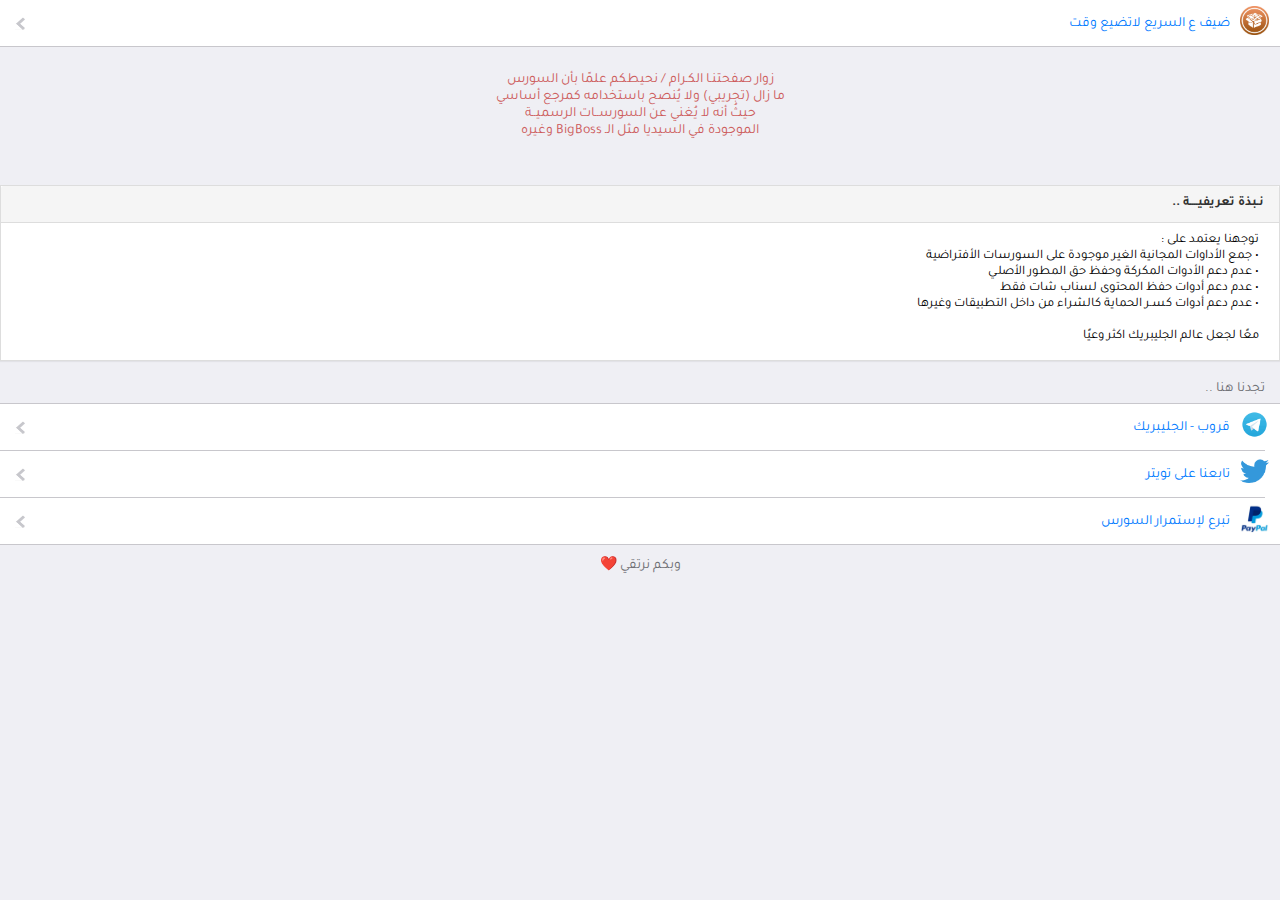
==== index.html @ 3f2b3d14 "." ====
<!DOCTYPE html>
<html dir="rtl">
<head>
<title>قروب - الجليبريك</title>
<link rel='stylesheet' type='text/css' href='assest/ios7.css'/>
<link rel="stylesheet"href="https://fonts.googleapis.com/css?family=Tajawal:500&amp;subset=arabic"/>
<link rel="icon" href="CydiaIcon.png"/>
<meta name='viewport' content='width=320; initial-scale=1.0; maximum-scale=1.0; user-scalable=0;'/>
<meta http-equiv="Content-Type" content="text/html; charset=UTF-8" />
<meta name="description" content="سنُغير مفهوم الجليبريك الخاطىء، وسنعمل على تقليل مشاكل اجهزتكم!" />
<meta name="author" content="سورس قروب الجلبريك"/>
<meta property="og:title" content="سورس قروب الجلبريك" />
<meta property="og:image" content="icons/logo.png" />
<meta property="og:description" content="سنُغير مفهوم الجليبريك الخاطىء، وسنعمل على تقليل مشاكل اجهزتكم!" />
<link rel="shortcut icon" href="icons/favicon.ico"/>
<meta name="description" content="سسنُغير مفهوم الجليبريك الخاطىء، وسنعمل على تقليل مشاكل اجهزتكم!"/>
<meta name="author" content="سورس قروب الجلبريك"/>
<meta property="og:title" content="سورس قروب الجلبريك" />
<meta property="og:image" content="logo.png" />
<meta property="og:description" content="سنُغير مفهوم الجليبريك الخاطىء، وسنعمل على تقليل مشاكل اجهزتكم!" />
<meta name="telegram:card" content="summary"/>
<meta name="telegram:site" content="@yaf3_i"/>
<meta name="telegram:title" content="سورس قروب الجلبريك"/>
<meta name="telegram:description" content="سنُغير مفهوم الجليبريك الخاطىء، وسنعمل على تقليل مشاكل اجهزتكم!" />
<meta name="telegram:creator" content="@yaf3_i">
<meta name="telegram:image" content="/logo.png" />
<link rel="shortcut icon" href="/favicon.ico"/>


<style>
   body {
    font-family:  'Tajawal', sans-serif; font-size: 14px;
    </style>

</head>
<script src="assest/jquery-3.2.1.min.js"></script>
<script src="description.js?_=46545663394"></script>
<body onload="loadRecentUpdates();">
<ul style="margin-top: -1px;">
	<li>
		<a href="cydia://url/https://cydia.saurik.com/api/share#?source=https://jailbreakgroup.github.io/">
			<img class="icon" src="icons/cydia7.png"/>
			&emsp;<label>ضيف ع السريع لاتضيع وقت</label>
		</a>
	</li>
</ul>
<p style="text-align:center;color: indianred;margin-top: -10px">زوار صفحتنـا الكـرام / نحيطكم علمًا بأن السورس<br>ما زال (تجريبي) ولا يُنصح باستخدامه كمرجع أساسي<br>حيثُ أنه لا يُغني عن السورســات الرسميــة<br>الموجودة في السيديا مثل الـ BigBoss وغيره</p>
<p style="padding-bottom: 40px"> </p>
<div class="panel panel-default" style="text-align:right;font-size: 13px"/>
	  <div class="panel-heading" style="font-weight:bold">نـبذة تعريفيــــة ..</div>
	  <div class="panel-body">توجهنا يعتمد على :<br>• جمع الأداوات المجانية الغير موجودة على السورسات الأفتراضية<br>• عدم دعم الأدوات المكركة وحفظ حق المطور الأصلـي<br> • عدم دعم أدوات حفظ المحتوى لسناب شات فقط<br>• عدم دعم أدوات كسـر الحماية كالشراء من داخل التطبيقات وغيرها<br><br>  معًا لجعل عالم الجليبريك اكثر وعيًا</div>
	</div>
<span id="updates_" hidden><h2>Last Updates</h2><ul id="updates"></ul></span>
<h2>تجدنا هنا .. </h2>
<ul>
    <li>
		<a href="tg://join?invite=FWP94ENhghQcjXUWuT_pqQ" target="_blank"> 
			<img class="icon" src="icons/telegram.png"/>
			&emsp;<label>قروب - الجليبريك</label>
		</a>
	</li>	
	<li>
		<a href="https://twitter.com/mohdalyahri" target="_blank">
			<img class="icon" src="icons/twitter.png"/>
			&emsp;<label>تابعنا على تويتر</label>
		</a>
	</li>
	<li>
		<a href="https://www.paypal.me/MohdAlyahri" target="_blank">
			<img class="icon" src="icons/pp.png"/>
			&emsp;<label>تبرع لإستمرار السورس</label>
		</a>
	</li>	  
</ul>
<p style="text-align:center;">وبكم نرتقي ❤️</p>
</body></html>
---- assest/ios7.css ----
/* Basic iOS 7 CSS */
*{margin:0;padding:0;border:0;outline:0;box-sizing:border-box}html{background:#efeff4}body{font:14px -apple-system-font,".Helvetica NeueUI","Helvetica Neue",sans-serif;margin:0px 0 35px 0;cursor:default;-webkit-user-select:none}h2,body>p{margin:15px;color:#6d6d72;font-size:14px;font-weight:400}h2 a,body>p a{color:inherit}h2{text-transform:uppercase;margin-bottom:5px}body>p{margin-top:-25px}a,button{color:#007aff;text-decoration:none}header{position:fixed;top:0;left:0;width:100%;height:44px;z-index:10;background:#f7f7f7;border-bottom:1px solid #c9c9cd}header h1{text-align:center;font-size:18px;line-height:44px;font-weight:500}ul{margin:5px 0 35px 0;list-style:none;background:#fff}ul:before,ul:after{content:"";display:block;height:1px;background:#c8c7cc}ul li{border-bottom:1px solid #c8c7cc;margin-right:15px}ul li:last-child{border-bottom:0}ul li>p,ul li>a,ul li>button{padding:13px 15px;margin-right:-15px}ul li>p+p,ul li>p+a,ul li>p+button,ul li>a+p,ul li>a+a,ul li>a+button,ul li>button+p,ul li>button+a,ul li>button+button{padding-top:0}ul li>a,ul li>button{display:block;color:#007aff;padding-right:5px;position:relative;z-index:2}ul li>a:after,ul li>button:after{content:"";display:block;background:url("[data-uri]");position:absolute;top:50%;left:15px;width:10px;height:13px;margin-top:-6.5px;background-size:100% 100%}ul li>button{font:inherit;width:100%;text-align:right}ul+p{margin-top:-25px}.cydia body{margin-top:35px}.cydia header{display:none}.cydia header+p{margin-top:-20px}.depiction{background:transparent}.depiction body{margin-top:0;margin-bottom:0}img.icon{height:auto;margin:-7px 6px -9px -8px;max-height:29px;min-width:29px;width:29px}.panel{margin-bottom:20px;background-color:#fff;border:1px solid transparent;border-radius:0px;-webkit-box-shadow:0 1px 1px rgba(0,0,0,.05);box-shadow:0 1px 1px rgba(0,0,0,.05)}.panel-body{padding:10px 20px 15px 20px}.panel-heading{padding:10px 15px;border-bottom:1px solid transparent;border-top-left-radius:3px;border-top-right-radius:3px}.panel-heading>.dropdown .dropdown-toggle{color:inherit}.panel-title{margin-top:0;margin-bottom:0;font-size:16px;color:inherit}.panel-title>.small,.panel-title>.small>a,.panel-title>a,.panel-title>small,.panel-title>small>a{color:inherit}.panel-footer{padding:10px 15px;background-color:#f5f5f5;border-top:1px solid #ddd;border-bottom-right-radius:3px;border-bottom-left-radius:3px}.panel>.list-group,.panel>.panel-collapse>.list-group{margin-bottom:0}.panel>.list-group .list-group-item,.panel>.panel-collapse>.list-group .list-group-item{border-width:1px 0;border-radius:0}.panel>.list-group:first-child .list-group-item:first-child,.panel>.panel-collapse>.list-group:first-child .list-group-item:first-child{border-top:0;border-top-left-radius:3px;border-top-right-radius:3px}.panel>.list-group:last-child .list-group-item:last-child,.panel>.panel-collapse>.list-group:last-child .list-group-item:last-child{border-bottom:0;border-bottom-right-radius:3px;border-bottom-left-radius:3px}.panel>.panel-heading+.panel-collapse>.list-group .list-group-item:first-child{border-top-left-radius:0;border-top-right-radius:0}.panel-heading+.list-group .list-group-item:first-child{border-top-width:0}.list-group+.panel-footer{border-top-width:0}.panel>.panel-collapse>.table,.panel>.table,.panel>.table-responsive>.table{margin-bottom:0}.panel>.panel-collapse>.table caption,.panel>.table caption,.panel>.table-responsive>.table caption{padding-right:15px;padding-left:15px}.panel>.table-responsive:first-child>.table:first-child,.panel>.table:first-child{border-top-left-radius:3px;border-top-right-radius:3px}.panel>.table-responsive:first-child>.table:first-child>tbody:first-child>tr:first-child,.panel>.table-responsive:first-child>.table:first-child>thead:first-child>tr:first-child,.panel>.table:first-child>tbody:first-child>tr:first-child,.panel>.table:first-child>thead:first-child>tr:first-child{border-top-left-radius:3px;border-top-right-radius:3px}.panel>.table-responsive:first-child>.table:first-child>tbody:first-child>tr:first-child td:first-child,.panel>.table-responsive:first-child>.table:first-child>tbody:first-child>tr:first-child th:first-child,.panel>.table-responsive:first-child>.table:first-child>thead:first-child>tr:first-child td:first-child,.panel>.table-responsive:first-child>.table:first-child>thead:first-child>tr:first-child th:first-child,.panel>.table:first-child>tbody:first-child>tr:first-child td:first-child,.panel>.table:first-child>tbody:first-child>tr:first-child th:first-child,.panel>.table:first-child>thead:first-child>tr:first-child td:first-child,.panel>.table:first-child>thead:first-child>tr:first-child th:first-child{border-top-left-radius:3px}.panel>.table-responsive:first-child>.table:first-child>tbody:first-child>tr:first-child td:last-child,.panel>.table-responsive:first-child>.table:first-child>tbody:first-child>tr:first-child th:last-child,.panel>.table-responsive:first-child>.table:first-child>thead:first-child>tr:first-child td:last-child,.panel>.table-responsive:first-child>.table:first-child>thead:first-child>tr:first-child th:last-child,.panel>.table:first-child>tbody:first-child>tr:first-child td:last-child,.panel>.table:first-child>tbody:first-child>tr:first-child th:last-child,.panel>.table:first-child>thead:first-child>tr:first-child td:last-child,.panel>.table:first-child>thead:first-child>tr:first-child th:last-child{border-top-right-radius:3px}.panel>.table-responsive:last-child>.table:last-child,.panel>.table:last-child{border-bottom-right-radius:3px;border-bottom-left-radius:3px}.panel>.table-responsive:last-child>.table:last-child>tbody:last-child>tr:last-child,.panel>.table-responsive:last-child>.table:last-child>tfoot:last-child>tr:last-child,.panel>.table:last-child>tbody:last-child>tr:last-child,.panel>.table:last-child>tfoot:last-child>tr:last-child{border-bottom-right-radius:3px;border-bottom-left-radius:3px}.panel>.table-responsive:last-child>.table:last-child>tbody:last-child>tr:last-child td:first-child,.panel>.table-responsive:last-child>.table:last-child>tbody:last-child>tr:last-child th:first-child,.panel>.table-responsive:last-child>.table:last-child>tfoot:last-child>tr:last-child td:first-child,.panel>.table-responsive:last-child>.table:last-child>tfoot:last-child>tr:last-child th:first-child,.panel>.table:last-child>tbody:last-child>tr:last-child td:first-child,.panel>.table:last-child>tbody:last-child>tr:last-child th:first-child,.panel>.table:last-child>tfoot:last-child>tr:last-child td:first-child,.panel>.table:last-child>tfoot:last-child>tr:last-child th:first-child{border-bottom-left-radius:3px}.panel>.table-responsive:last-child>.table:last-child>tbody:last-child>tr:last-child td:last-child,.panel>.table-responsive:last-child>.table:last-child>tbody:last-child>tr:last-child th:last-child,.panel>.table-responsive:last-child>.table:last-child>tfoot:last-child>tr:last-child td:last-child,.panel>.table-responsive:last-child>.table:last-child>tfoot:last-child>tr:last-child th:last-child,.panel>.table:last-child>tbody:last-child>tr:last-child td:last-child,.panel>.table:last-child>tbody:last-child>tr:last-child th:last-child,.panel>.table:last-child>tfoot:last-child>tr:last-child td:last-child,.panel>.table:last-child>tfoot:last-child>tr:last-child th:last-child{border-bottom-right-radius:3px}.panel>.panel-body+.table,.panel>.panel-body+.table-responsive,.panel>.table+.panel-body,.panel>.table-responsive+.panel-body{border-top:1px solid #ddd}.panel>.table>tbody:first-child>tr:first-child td,.panel>.table>tbody:first-child>tr:first-child th{border-top:0}.panel>.table-bordered,.panel>.table-responsive>.table-bordered{border:0}.panel>.table-bordered>tbody>tr>td:first-child,.panel>.table-bordered>tbody>tr>th:first-child,.panel>.table-bordered>tfoot>tr>td:first-child,.panel>.table-bordered>tfoot>tr>th:first-child,.panel>.table-bordered>thead>tr>td:first-child,.panel>.table-bordered>thead>tr>th:first-child,.panel>.table-responsive>.table-bordered>tbody>tr>td:first-child,.panel>.table-responsive>.table-bordered>tbody>tr>th:first-child,.panel>.table-responsive>.table-bordered>tfoot>tr>td:first-child,.panel>.table-responsive>.table-bordered>tfoot>tr>th:first-child,.panel>.table-responsive>.table-bordered>thead>tr>td:first-child,.panel>.table-responsive>.table-bordered>thead>tr>th:first-child{border-left:0}.panel>.table-bordered>tbody>tr>td:last-child,.panel>.table-bordered>tbody>tr>th:last-child,.panel>.table-bordered>tfoot>tr>td:last-child,.panel>.table-bordered>tfoot>tr>th:last-child,.panel>.table-bordered>thead>tr>td:last-child,.panel>.table-bordered>thead>tr>th:last-child,.panel>.table-responsive>.table-bordered>tbody>tr>td:last-child,.panel>.table-responsive>.table-bordered>tbody>tr>th:last-child,.panel>.table-responsive>.table-bordered>tfoot>tr>td:last-child,.panel>.table-responsive>.table-bordered>tfoot>tr>th:last-child,.panel>.table-responsive>.table-bordered>thead>tr>td:last-child,.panel>.table-responsive>.table-bordered>thead>tr>th:last-child{border-right:0}.panel>.table-bordered>tbody>tr:first-child>td,.panel>.table-bordered>tbody>tr:first-child>th,.panel>.table-bordered>thead>tr:first-child>td,.panel>.table-bordered>thead>tr:first-child>th,.panel>.table-responsive>.table-bordered>tbody>tr:first-child>td,.panel>.table-responsive>.table-bordered>tbody>tr:first-child>th,.panel>.table-responsive>.table-bordered>thead>tr:first-child>td,.panel>.table-responsive>.table-bordered>thead>tr:first-child>th{border-bottom:0}.panel>.table-bordered>tbody>tr:last-child>td,.panel>.table-bordered>tbody>tr:last-child>th,.panel>.table-bordered>tfoot>tr:last-child>td,.panel>.table-bordered>tfoot>tr:last-child>th,.panel>.table-responsive>.table-bordered>tbody>tr:last-child>td,.panel>.table-responsive>.table-bordered>tbody>tr:last-child>th,.panel>.table-responsive>.table-bordered>tfoot>tr:last-child>td,.panel>.table-responsive>.table-bordered>tfoot>tr:last-child>th{border-bottom:0}.panel>.table-responsive{margin-bottom:0;border:0}.panel-group{margin-bottom:20px}.panel-group .panel{margin-bottom:0;border-radius:4px}.panel-group .panel+.panel{margin-top:5px}.panel-group .panel-heading{border-bottom:0}.panel-group .panel-heading+.panel-collapse>.list-group,.panel-group .panel-heading+.panel-collapse>.panel-body{border-top:1px solid #ddd}.panel-group .panel-footer{border-top:0}.panel-group .panel-footer+.panel-collapse .panel-body{border-bottom:1px solid #ddd}.panel-default{border-color:#ddd}.panel-default>.panel-heading{color:#333;background-color:#f5f5f5;border-color:#ddd}.panel-default>.panel-heading+.panel-collapse>.panel-body{border-top-color:#ddd}.panel-default>.panel-heading .badge{color:#f5f5f5;background-color:#333}.panel-default>.panel-footer+.panel-collapse>.panel-body{border-bottom-color:#ddd}.panel-primary{border-color:#337ab7}.panel-primary>.panel-heading{color:#fff;background-color:#337ab7;border-color:#337ab7}.panel-primary>.panel-heading+.panel-collapse>.panel-body{border-top-color:#337ab7}.panel-primary>.panel-heading .badge{color:#337ab7;background-color:#fff}.panel-primary>.panel-footer+.panel-collapse>.panel-body{border-bottom-color:#337ab7}.panel-success{border-color:#d6e9c6}.panel-success>.panel-heading{color:#3c763d;background-color:#dff0d8;border-color:#d6e9c6}.panel-success>.panel-heading+.panel-collapse>.panel-body{border-top-color:#d6e9c6}.panel-success>.panel-heading .badge{color:#dff0d8;background-color:#3c763d}.panel-success>.panel-footer+.panel-collapse>.panel-body{border-bottom-color:#d6e9c6}.panel-info{border-color:#bce8f1}.panel-info>.panel-heading{color:#31708f;background-color:#d9edf7;border-color:#bce8f1}.panel-info>.panel-heading+.panel-collapse>.panel-body{border-top-color:#bce8f1}.panel-info>.panel-heading .badge{color:#d9edf7;background-color:#31708f}.panel-info>.panel-footer+.panel-collapse>.panel-body{border-bottom-color:#bce8f1}.panel-warning{border-color:#faebcc}.panel-warning>.panel-heading{color:#8a6d3b;background-color:#fcf8e3;border-color:#faebcc}.panel-warning>.panel-heading+.panel-collapse>.panel-body{border-top-color:#faebcc}.panel-warning>.panel-heading .badge{color:#fcf8e3;background-color:#8a6d3b}.panel-warning>.panel-footer+.panel-collapse>.panel-body{border-bottom-color:#faebcc}.panel-danger{border-color:#ebccd1}.panel-danger>.panel-heading{color:#a94442;background-color:#f2dede;border-color:#ebccd1}.panel-danger>.panel-heading+.panel-collapse>.panel-body{border-top-color:#ebccd1}.panel-danger>.panel-heading .badge{color:#f2dede;background-color:#a94442}.panel-danger>.panel-footer+.panel-collapse>.panel-body{border-bottom-color:#ebccd1}.embed-responsive{position:relative;display:block;height:0;padding:0;overflow:hidden}
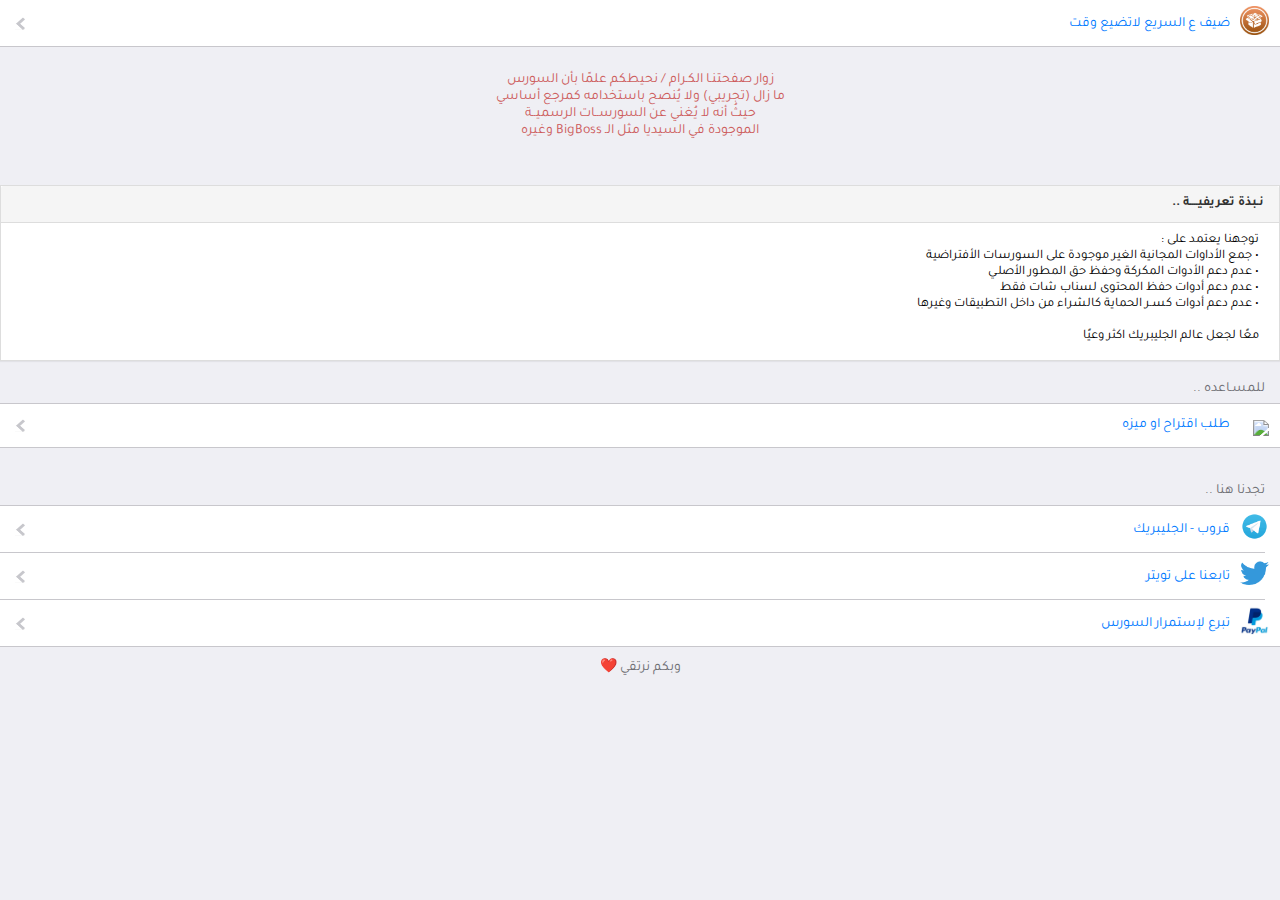
==== commit 39747e0a: "help us section" ====
--- a/index.html
+++ b/index.html
@@ -50,15 +50,26 @@
 	  <div class="panel-heading" style="font-weight:bold">نـبذة تعريفيــــة ..</div>
 	  <div class="panel-body">توجهنا يعتمد على :<br>• جمع الأداوات المجانية الغير موجودة على السورسات الأفتراضية<br>• عدم دعم الأدوات المكركة وحفظ حق المطور الأصلـي<br> • عدم دعم أدوات حفظ المحتوى لسناب شات فقط<br>• عدم دعم أدوات كسـر الحماية كالشراء من داخل التطبيقات وغيرها<br><br>  معًا لجعل عالم الجليبريك اكثر وعيًا</div>
 	</div>
-<span id="updates_" hidden><h2>Last Updates</h2><ul id="updates"></ul></span>
+<span id="updates_" hidden><h2>اخـر التحديثـات</h2><ul id="updates"></ul></span>
+
+<h2>للمسـاعده ..</h2>
+<ul>
+    <li>
+  <a href="https://twitter.com/mohdalyahri" target="_blank">
+   <img class="icon" src="icons/feedback.png"/>
+   &emsp;<label>طلب اقتراح او ميزه</label>
+  </a>
+ </li>
+ </ul>
+
 <h2>تجدنا هنا .. </h2>
 <ul>
     <li>
-		<a href="tg://join?invite=FWP94ENhghQcjXUWuT_pqQ" target="_blank"> 
+		<a href="tg://join?invite=FWP94ENhghQcjXUWuT_pqQ" target="_blank">
 			<img class="icon" src="icons/telegram.png"/>
 			&emsp;<label>قروب - الجليبريك</label>
 		</a>
-	</li>	
+	</li>
 	<li>
 		<a href="https://twitter.com/mohdalyahri" target="_blank">
 			<img class="icon" src="icons/twitter.png"/>
@@ -70,7 +81,7 @@
 			<img class="icon" src="icons/pp.png"/>
 			&emsp;<label>تبرع لإستمرار السورس</label>
 		</a>
-	</li>	  
+	</li>
 </ul>
 <p style="text-align:center;">وبكم نرتقي ❤️</p>
-</body></html>+</body></html>
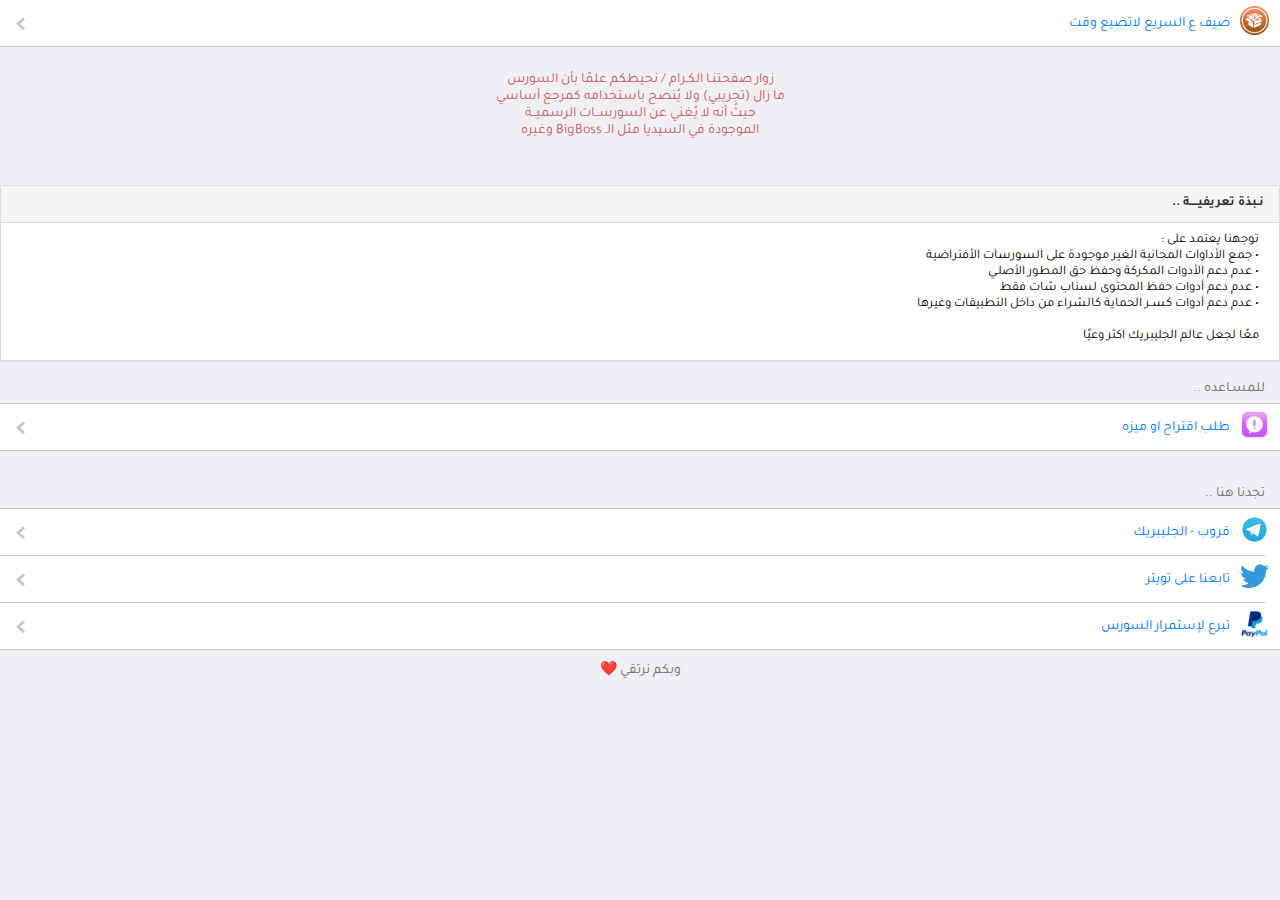
==== commit 3feda47b: ".." ====
(no text change in the page or its own stylesheets)
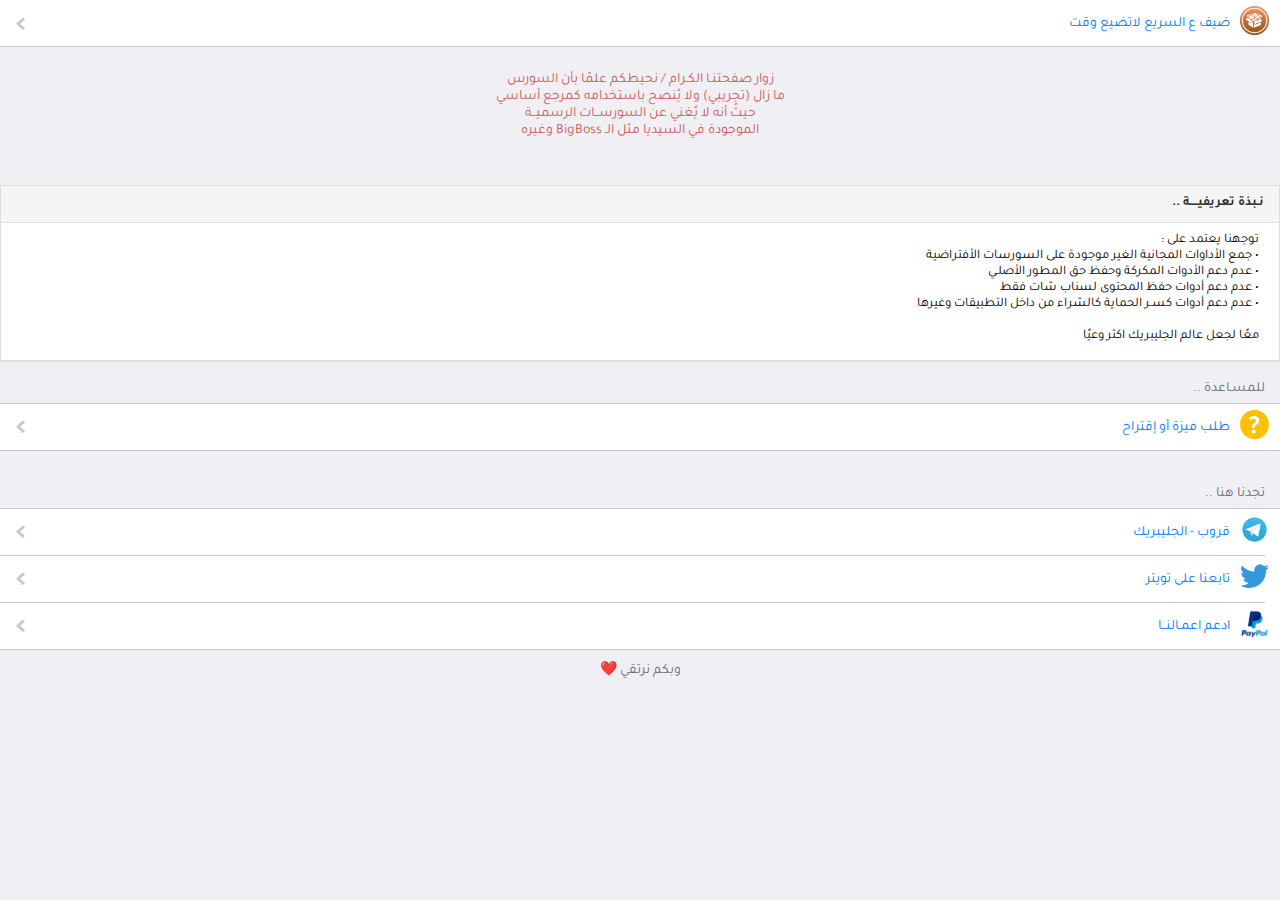
==== commit 18283f59: "feedback icon changed" ====
--- a/index.html
+++ b/index.html
@@ -52,12 +52,12 @@
 	</div>
 <span id="updates_" hidden><h2>اخـر التحديثـات</h2><ul id="updates"></ul></span>
 
-<h2>للمسـاعده ..</h2>
+<h2>للمسـاعدة ..</h2>
 <ul>
     <li>
   <a href="https://twitter.com/mohdalyahri" target="_blank">
    <img class="icon" src="icons/feedback.png"/>
-   &emsp;<label>طلب اقتراح او ميزه</label>
+   &emsp;<label>طلب ميزة أو إقتراح</label>
   </a>
  </li>
  </ul>
@@ -79,7 +79,7 @@
 	<li>
 		<a href="https://www.paypal.me/MohdAlyahri" target="_blank">
 			<img class="icon" src="icons/pp.png"/>
-			&emsp;<label>تبرع لإستمرار السورس</label>
+			&emsp;<label>ادعم اعمـالنــا</label>
 		</a>
 	</li>
 </ul>
